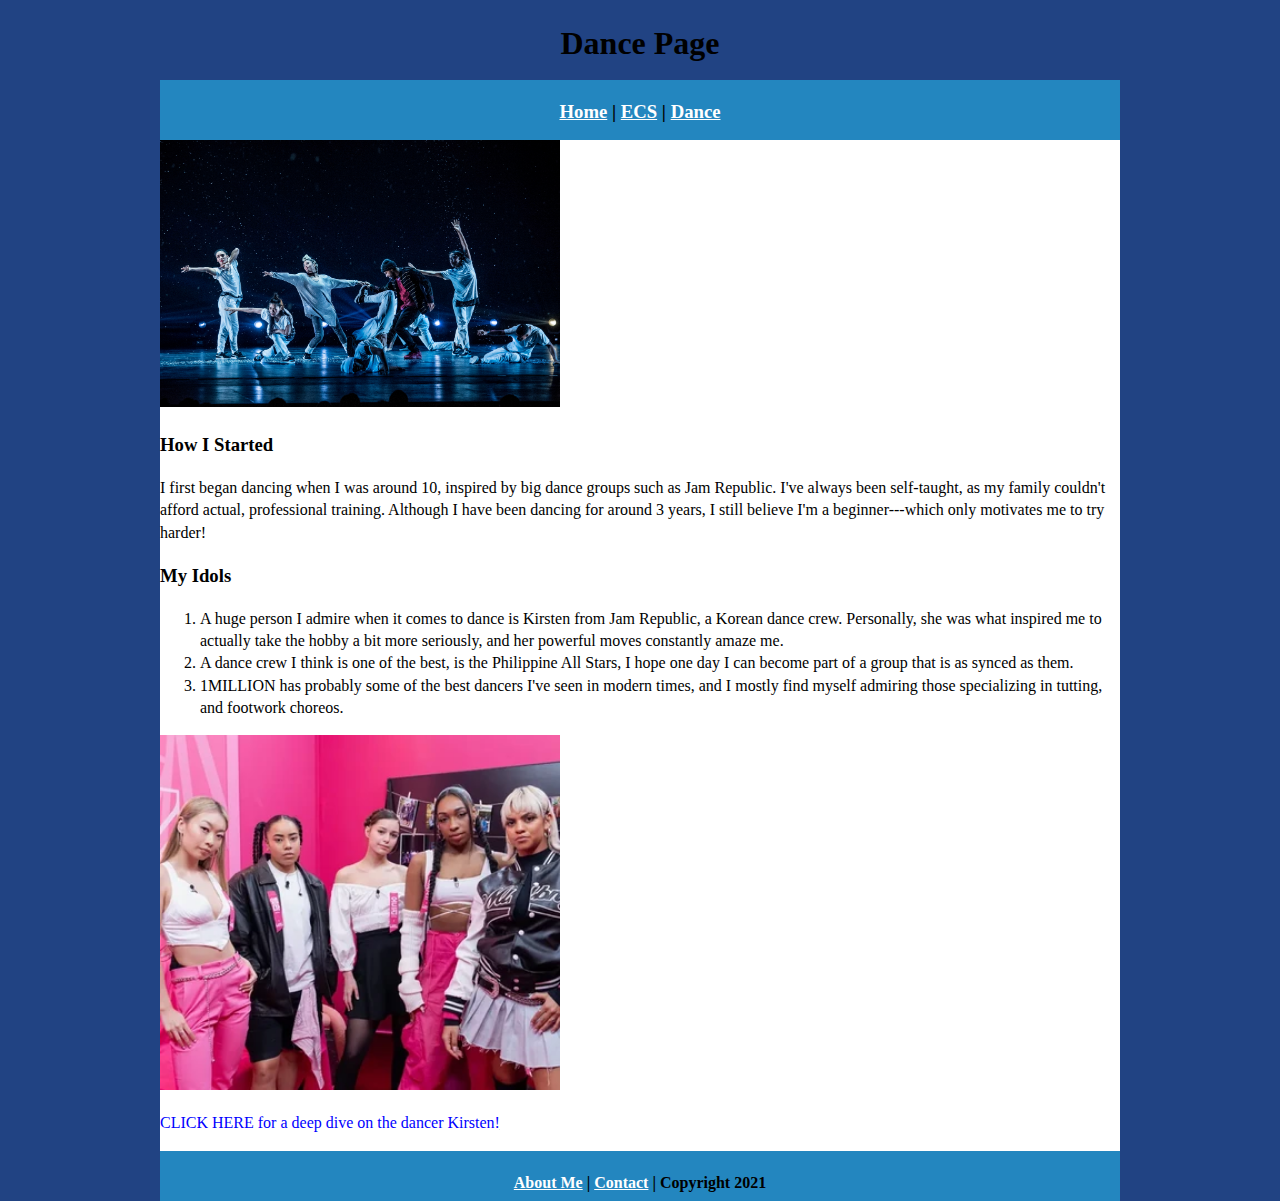
==== dance/index.html @ e19a7672 "Update index.html" ====
<!DOCTYPE html>
<html class="homePage">
<head>
	<!-- This is a comment! Text here will be ignored by the browser. -->
	<meta charset="UTF-8">
	<title> Dance Page </title>
	<link href="../myCSS.css" rel="stylesheet" type="text/css">
</head>
<body>
<div class="container">
  <div class="header">
  	<h1> Dance Page </h1>
  </div>
  <div class="nav">
    <h3> <a href="../index.html">Home</a> | <a href="../ecs/index.html">ECS</a> | <a href="index.html">Dance</a> </h3>
  </div>
  <div class="content">
	  <img src="../images/hiphop.jpg" width="400">	  
	  <h3> How I Started </h3>	  
	  <p> I first began dancing when I was around 10, inspired by big dance groups such as Jam Republic. I've always been self-taught, as my family couldn't afford actual, professional training. Although I have been dancing for around 3 years, I still believe I'm a beginner---which only motivates me to try harder! </p>
	  <h3> My Idols </h3>
	  <ol> 
		  <li>A huge person I admire when it comes to dance is Kirsten from Jam Republic, a Korean dance crew. Personally, she was what inspired me to actually take the hobby a bit more seriously, and her powerful moves constantly amaze me.</li>
		  <li>A dance crew I think is one of the best, is the Philippine All Stars, I hope one day I can become part of a group that is as synced as them.</li>
		  <li>1MILLION has probably some of the best dancers I've seen in modern times, and I mostly find myself admiring those specializing in tutting, and footwork choreos.</li>
	  </ol>
	<img src="../images/jam.webp" width="400">	
	  
	<u><a href="https://www.famousbirthdays.com/people/kirsten-dodgen.html"><p style="color:blue;">CLICK HERE for a deep dive on the dancer Kirsten!</p></a></u>
	  
	 
  

  
  </div>
  <div class="footer">
    <h4> <a href="../aboutme.html">About Me</a> | <a href="mailto:9640023@graniteschools.org">Contact</a> | Copyright 2021</h4>
  </div>
</div>
</body>
</html>
---- myCSS.css ----
@charset "UTF-8";
/* This is a comment! Text here will be ignored by the browser. */

.homePage {
	background: #214383;
}
.container {
	width: 960px;
	margin: 0 auto;
}
.header {
	background: #214383;
	text-align: center;
	margin: 0px;
	padding: 5;
	float: left;
	width: 100%;
	height: 80px;
	
}
.nav {
	background: #2386BF;
	margin: 0px;
	padding: 5;
	float: left;
	width: 100%;
	height: 60px;
	text-align: center;
}
.content {
	background: #FFFFFF;
	margin: 0px;
	float: left;
	width: 100%;
	text-align: left;
}
.footer {
	background: #2386BF;
	margin: 0px;
	float: left;
	width: 100%;
	height: 50px;
	text-align: center;
}
body {
     font: 100%/1.4 Times, Times New Roman, serif;	
     background-color: #FFFFFF;
     margin: 0;
     padding: 0;
     color: #000;
}

a:link {
     color: #FFFFFF;
}
a:visited {
     color: #FFFFFF;
}
a:hover, a:active, a:focus { 
     text-decoration: underline;
}
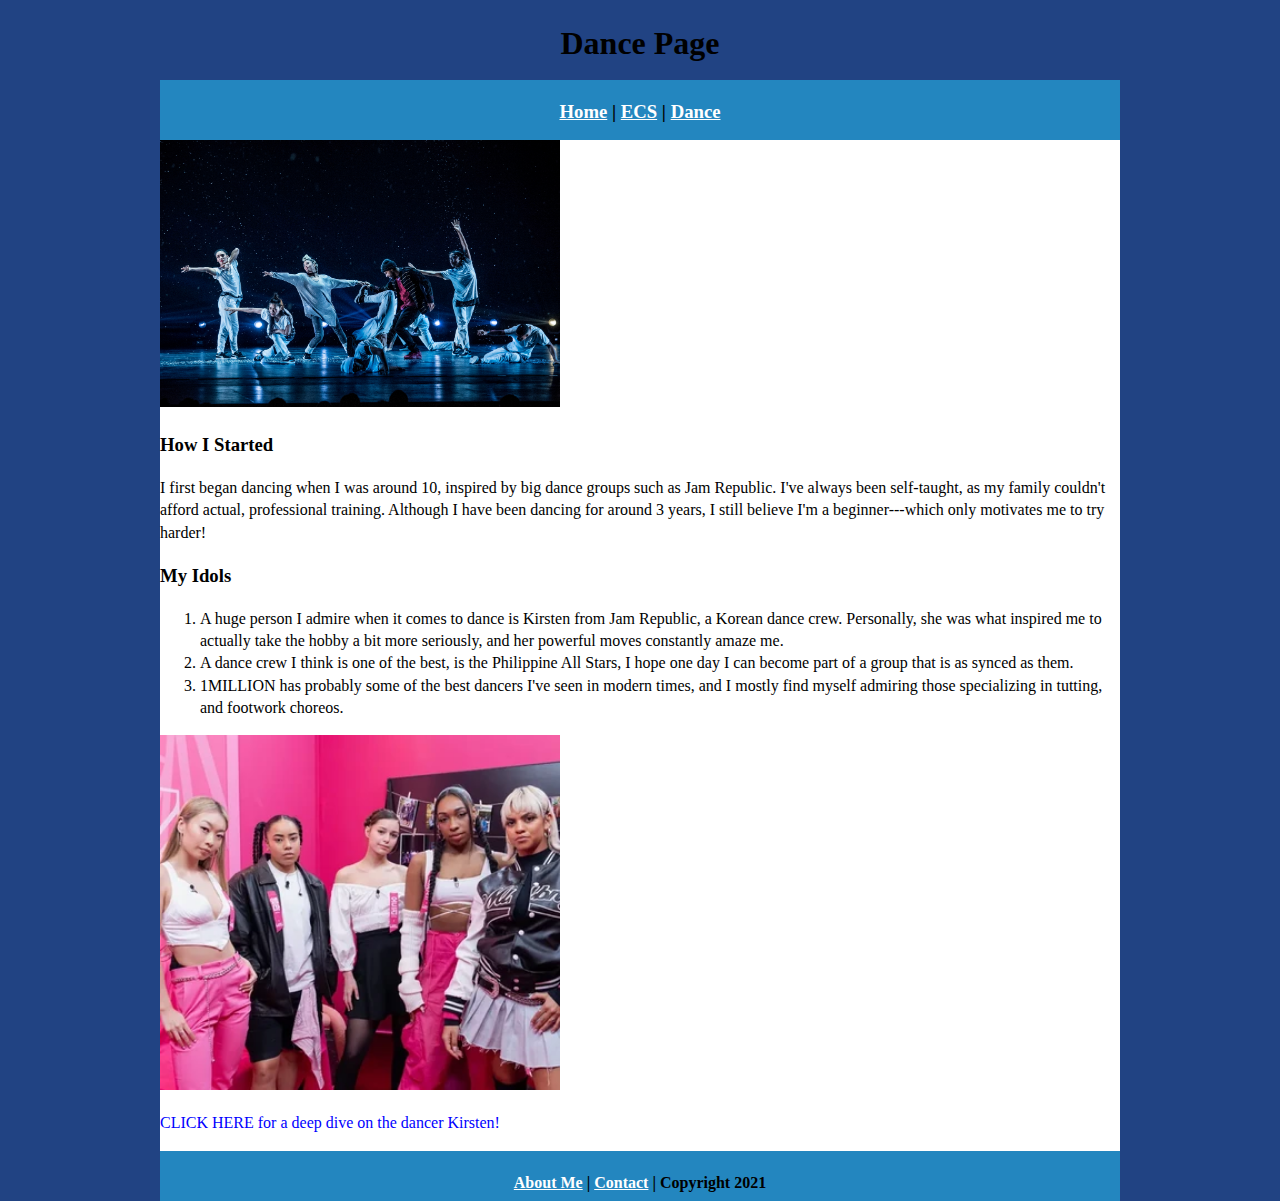
==== commit a20bcc9e: "Update index.html" ====
--- a/dance/index.html
+++ b/dance/index.html
@@ -26,7 +26,7 @@
 	  </ol>
 	<img src="../images/jam.webp" width="400">	
 	  
-	<u><a href="https://www.famousbirthdays.com/people/kirsten-dodgen.html"><p style="color:blue;">CLICK HERE for a deep dive on the dancer Kirsten!</p></a></u>
+	<a href="https://www.famousbirthdays.com/people/kirsten-dodgen.html"><p style="color:blue;">CLICK HERE for a deep dive on the dancer Kirsten!</p></a>
 	  
 	 
   
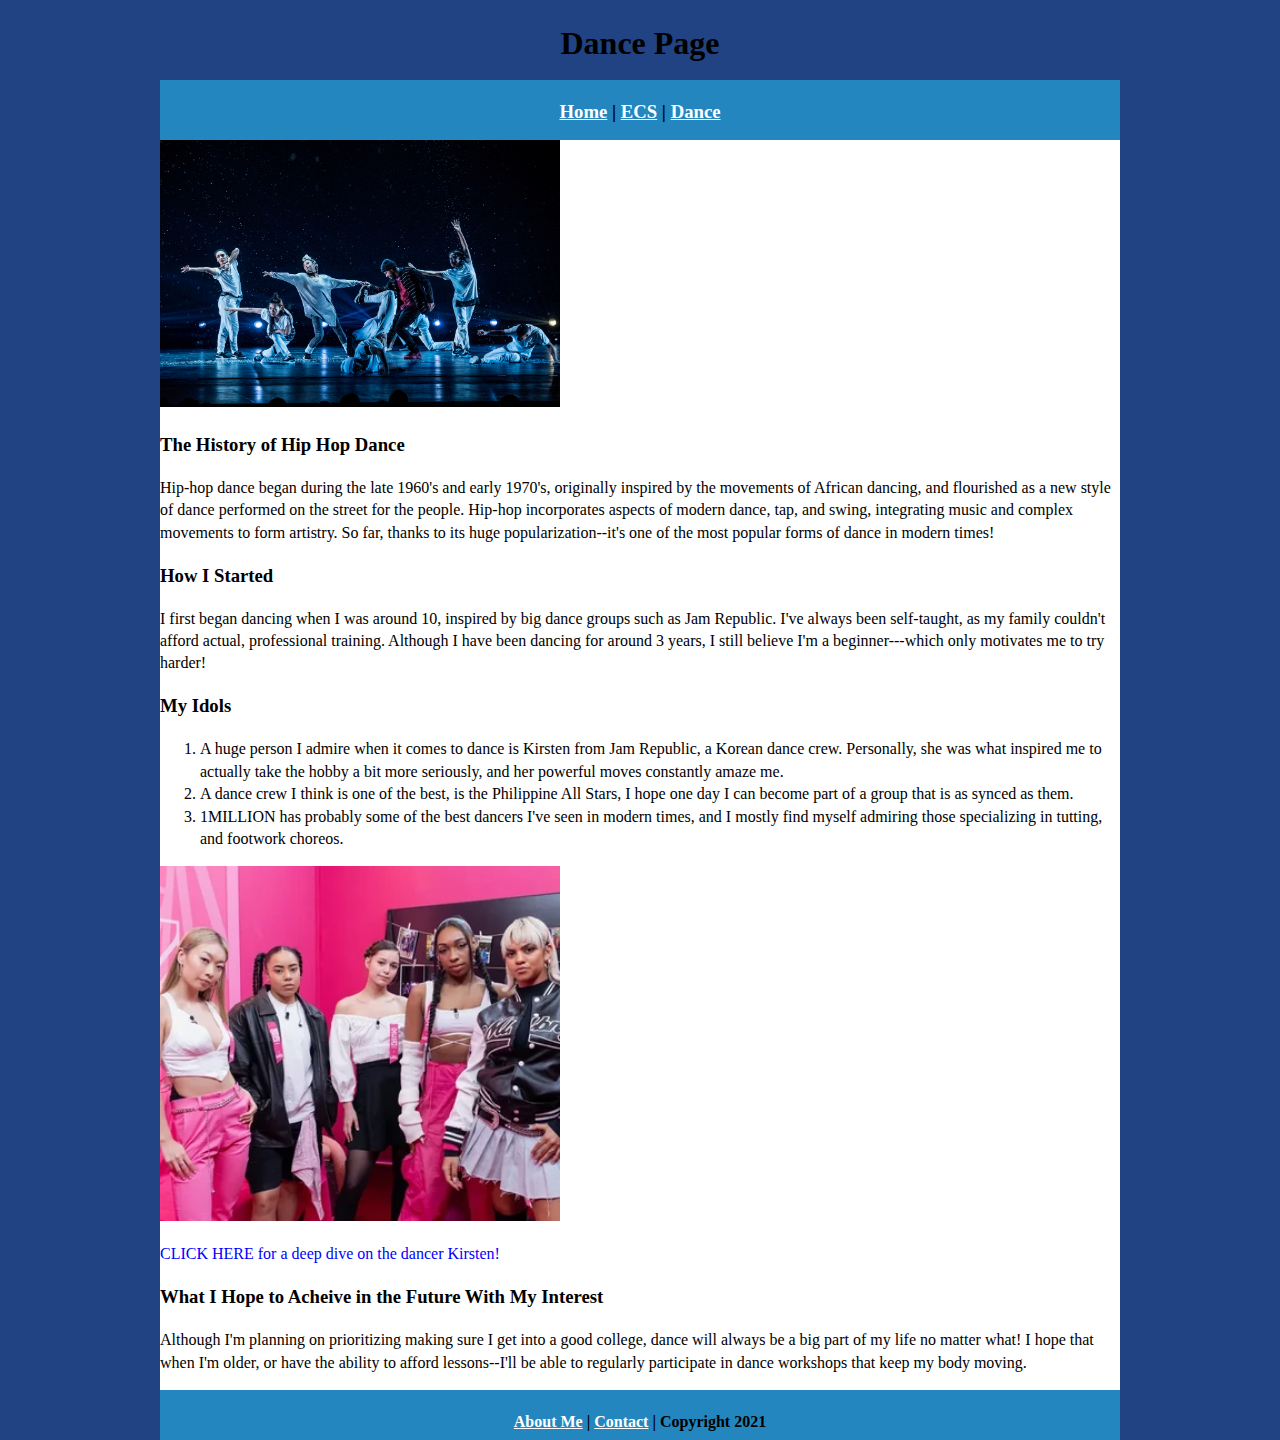
==== commit 3639abc8: "Update index.html" ====
--- a/dance/index.html
+++ b/dance/index.html
@@ -16,6 +16,9 @@
   </div>
   <div class="content">
 	  <img src="../images/hiphop.jpg" width="400">	  
+	 
+	  <h3> The History of Hip Hop Dance </h3>
+	  <p> Hip-hop dance began during the late 1960's and early 1970's, originally inspired by the movements of African dancing, and flourished as a new style of dance performed on the street for the people. Hip-hop incorporates aspects of modern dance, tap, and swing, integrating music and complex movements to form artistry. So far, thanks to its huge popularization--it's one of the most popular forms of dance in modern times!</p>
 	  <h3> How I Started </h3>	  
 	  <p> I first began dancing when I was around 10, inspired by big dance groups such as Jam Republic. I've always been self-taught, as my family couldn't afford actual, professional training. Although I have been dancing for around 3 years, I still believe I'm a beginner---which only motivates me to try harder! </p>
 	  <h3> My Idols </h3>
@@ -27,6 +30,9 @@
 	<img src="../images/jam.webp" width="400">	
 	  
 	<a href="https://www.famousbirthdays.com/people/kirsten-dodgen.html"><p style="color:blue;">CLICK HERE for a deep dive on the dancer Kirsten!</p></a>
+	  <h3> What I Hope to Acheive in the Future With My Interest </h3>
+	  <p>Although I'm planning on prioritizing making sure I get into a good college, dance will always be a big part of my life no matter what! I hope that when I'm older, or have the ability to afford lessons--I'll be able to regularly participate in dance workshops that keep my body moving.</p>
+	  
 	  
 	 
   
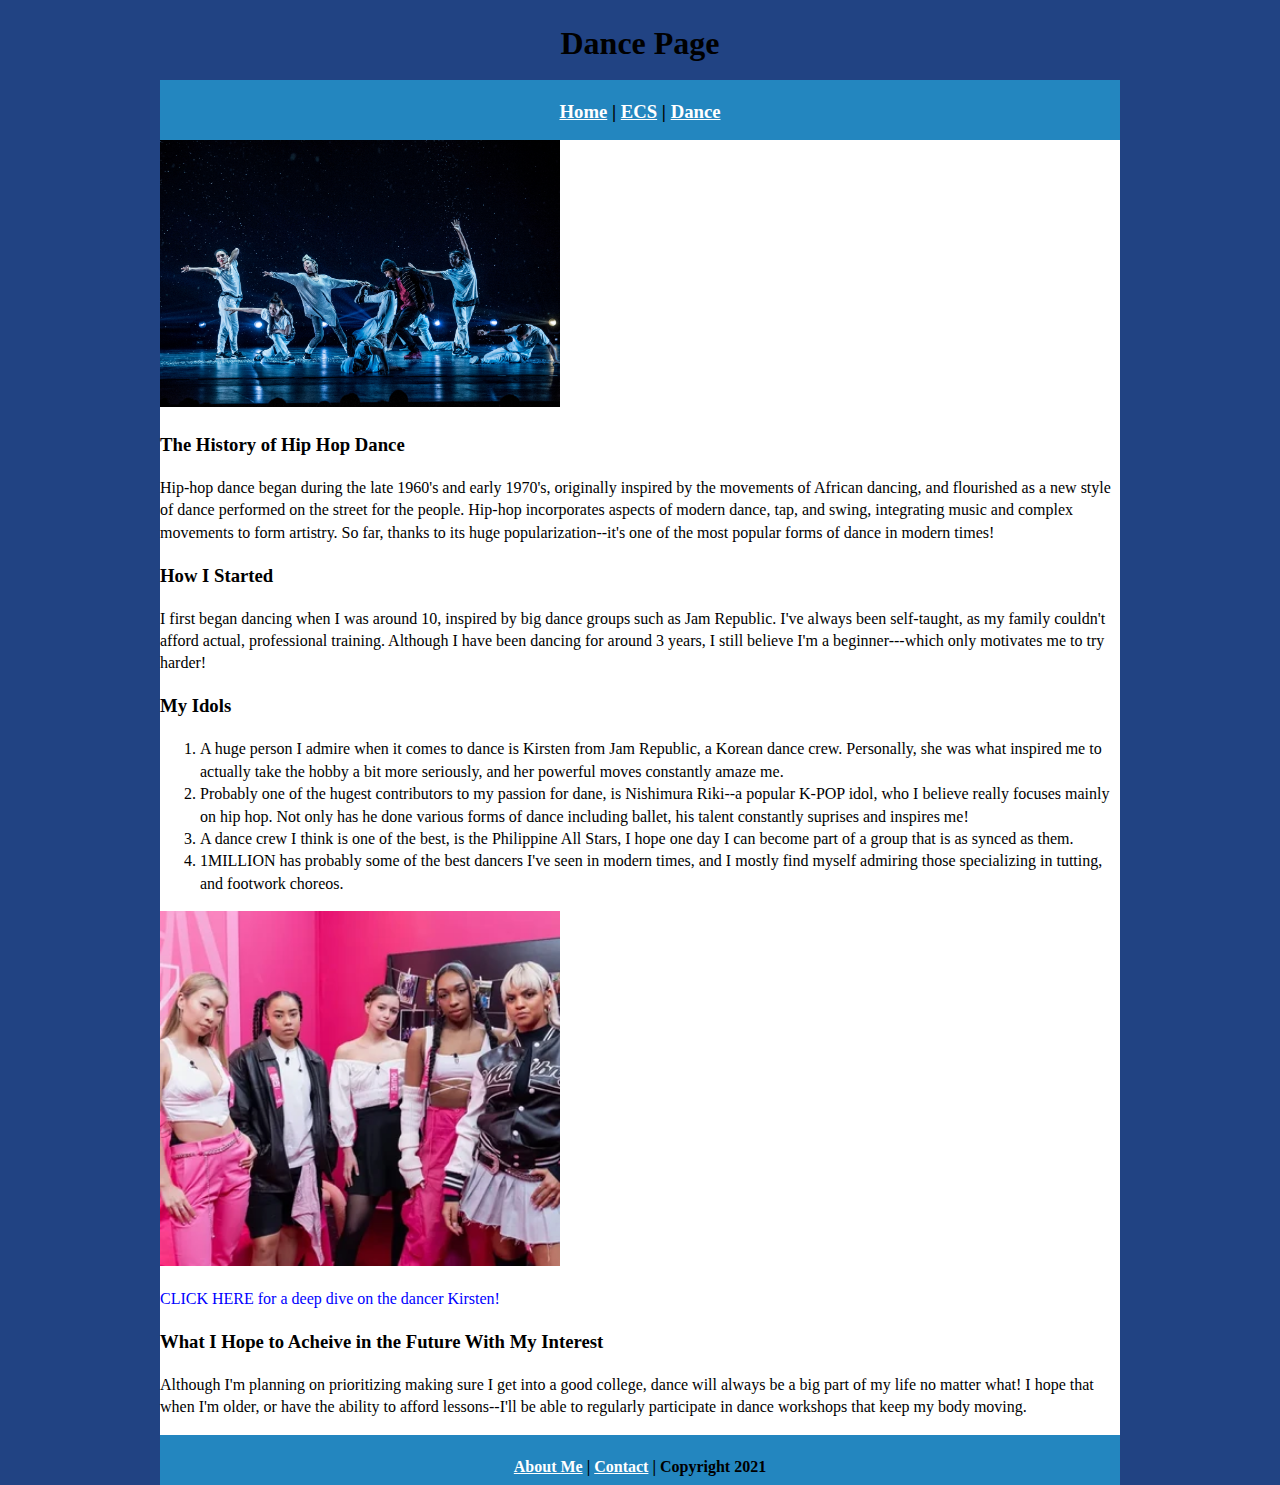
==== commit 9422fc10: "Update index.html" ====
--- a/dance/index.html
+++ b/dance/index.html
@@ -24,6 +24,7 @@
 	  <h3> My Idols </h3>
 	  <ol> 
 		  <li>A huge person I admire when it comes to dance is Kirsten from Jam Republic, a Korean dance crew. Personally, she was what inspired me to actually take the hobby a bit more seriously, and her powerful moves constantly amaze me.</li>
+		  <li>Probably one of the hugest contributors to my passion for dane, is Nishimura Riki--a popular K-POP idol, who I believe really focuses mainly on hip hop. Not only has he done various forms of dance including ballet, his talent constantly suprises and inspires me!
 		  <li>A dance crew I think is one of the best, is the Philippine All Stars, I hope one day I can become part of a group that is as synced as them.</li>
 		  <li>1MILLION has probably some of the best dancers I've seen in modern times, and I mostly find myself admiring those specializing in tutting, and footwork choreos.</li>
 	  </ol>
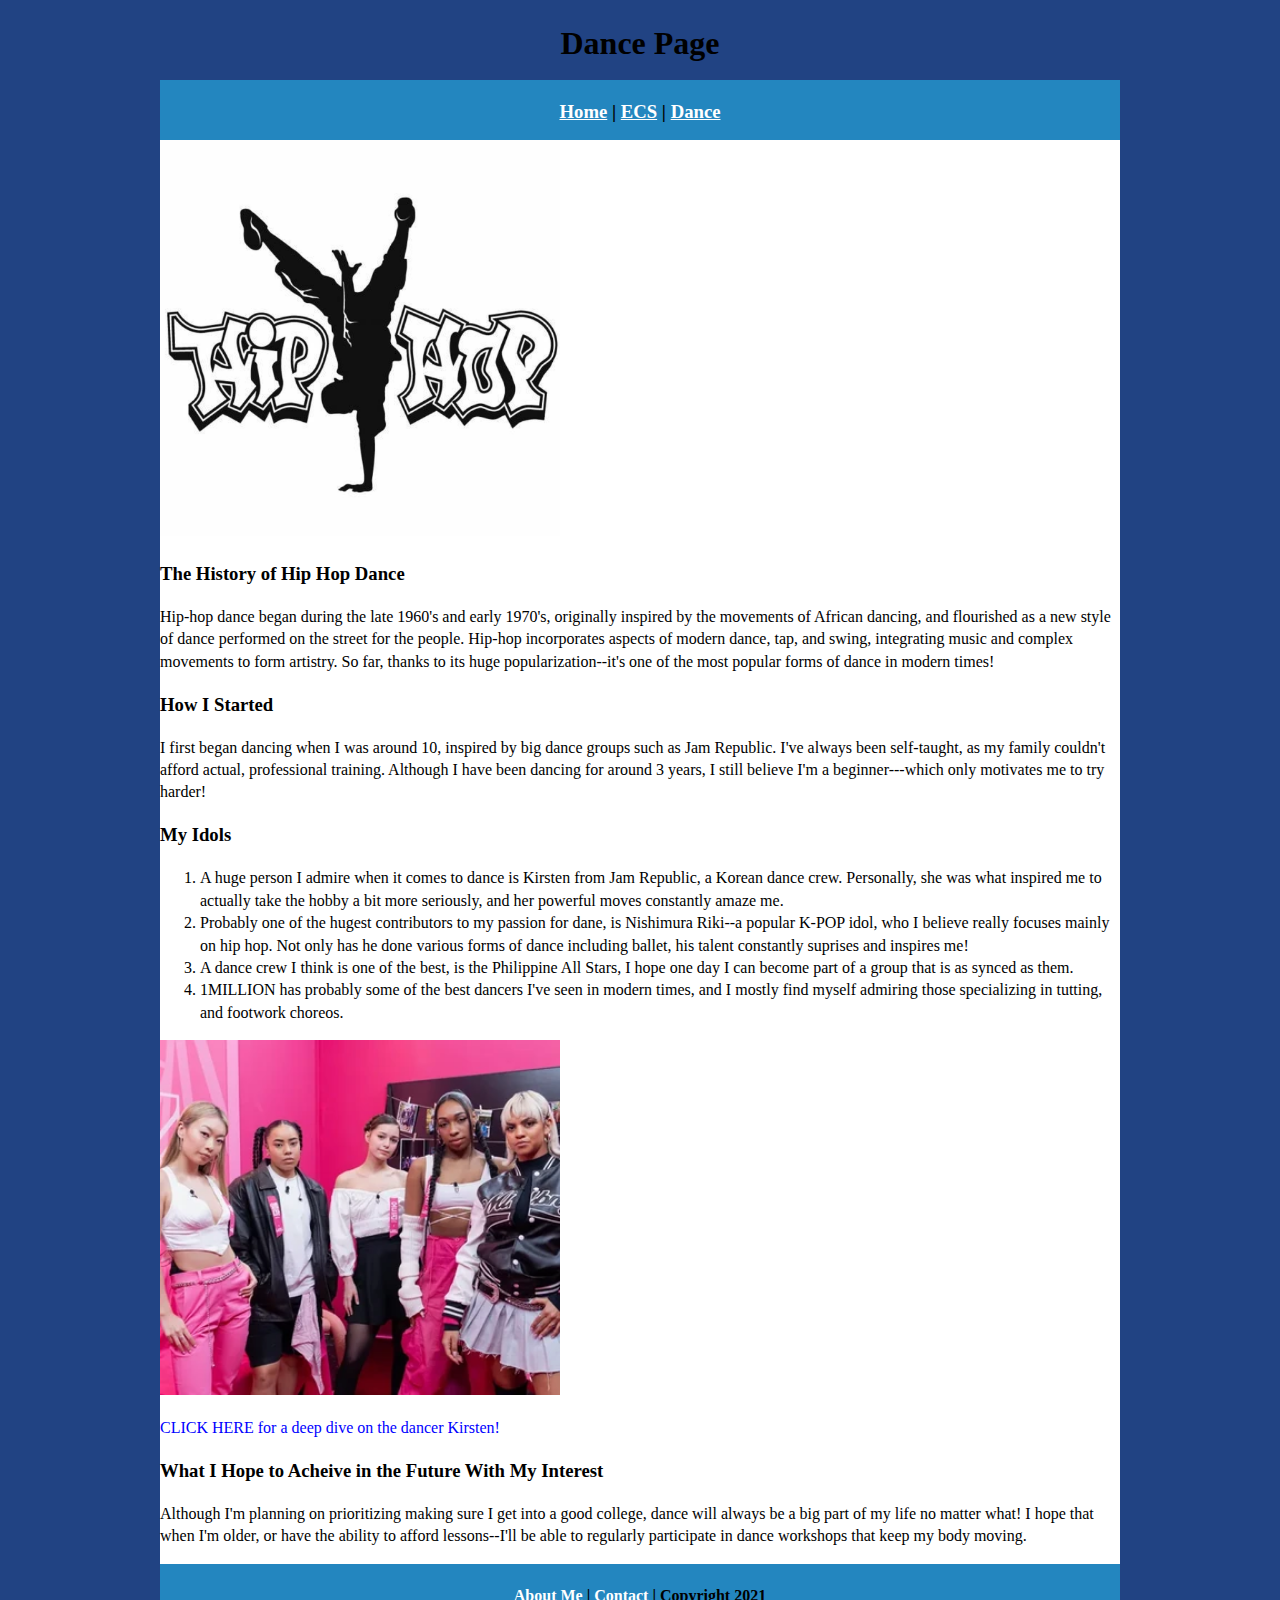
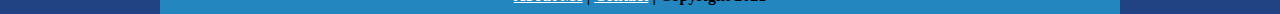
==== commit 891226ef: "Update index.html" ====
--- a/dance/index.html
+++ b/dance/index.html
@@ -15,7 +15,7 @@
     <h3> <a href="../index.html">Home</a> | <a href="../ecs/index.html">ECS</a> | <a href="index.html">Dance</a> </h3>
   </div>
   <div class="content">
-	  <img src="../images/hiphop.jpg" width="400">	  
+	  <img src="../images/breakdown.png" width="400">	  
 	 
 	  <h3> The History of Hip Hop Dance </h3>
 	  <p> Hip-hop dance began during the late 1960's and early 1970's, originally inspired by the movements of African dancing, and flourished as a new style of dance performed on the street for the people. Hip-hop incorporates aspects of modern dance, tap, and swing, integrating music and complex movements to form artistry. So far, thanks to its huge popularization--it's one of the most popular forms of dance in modern times!</p>
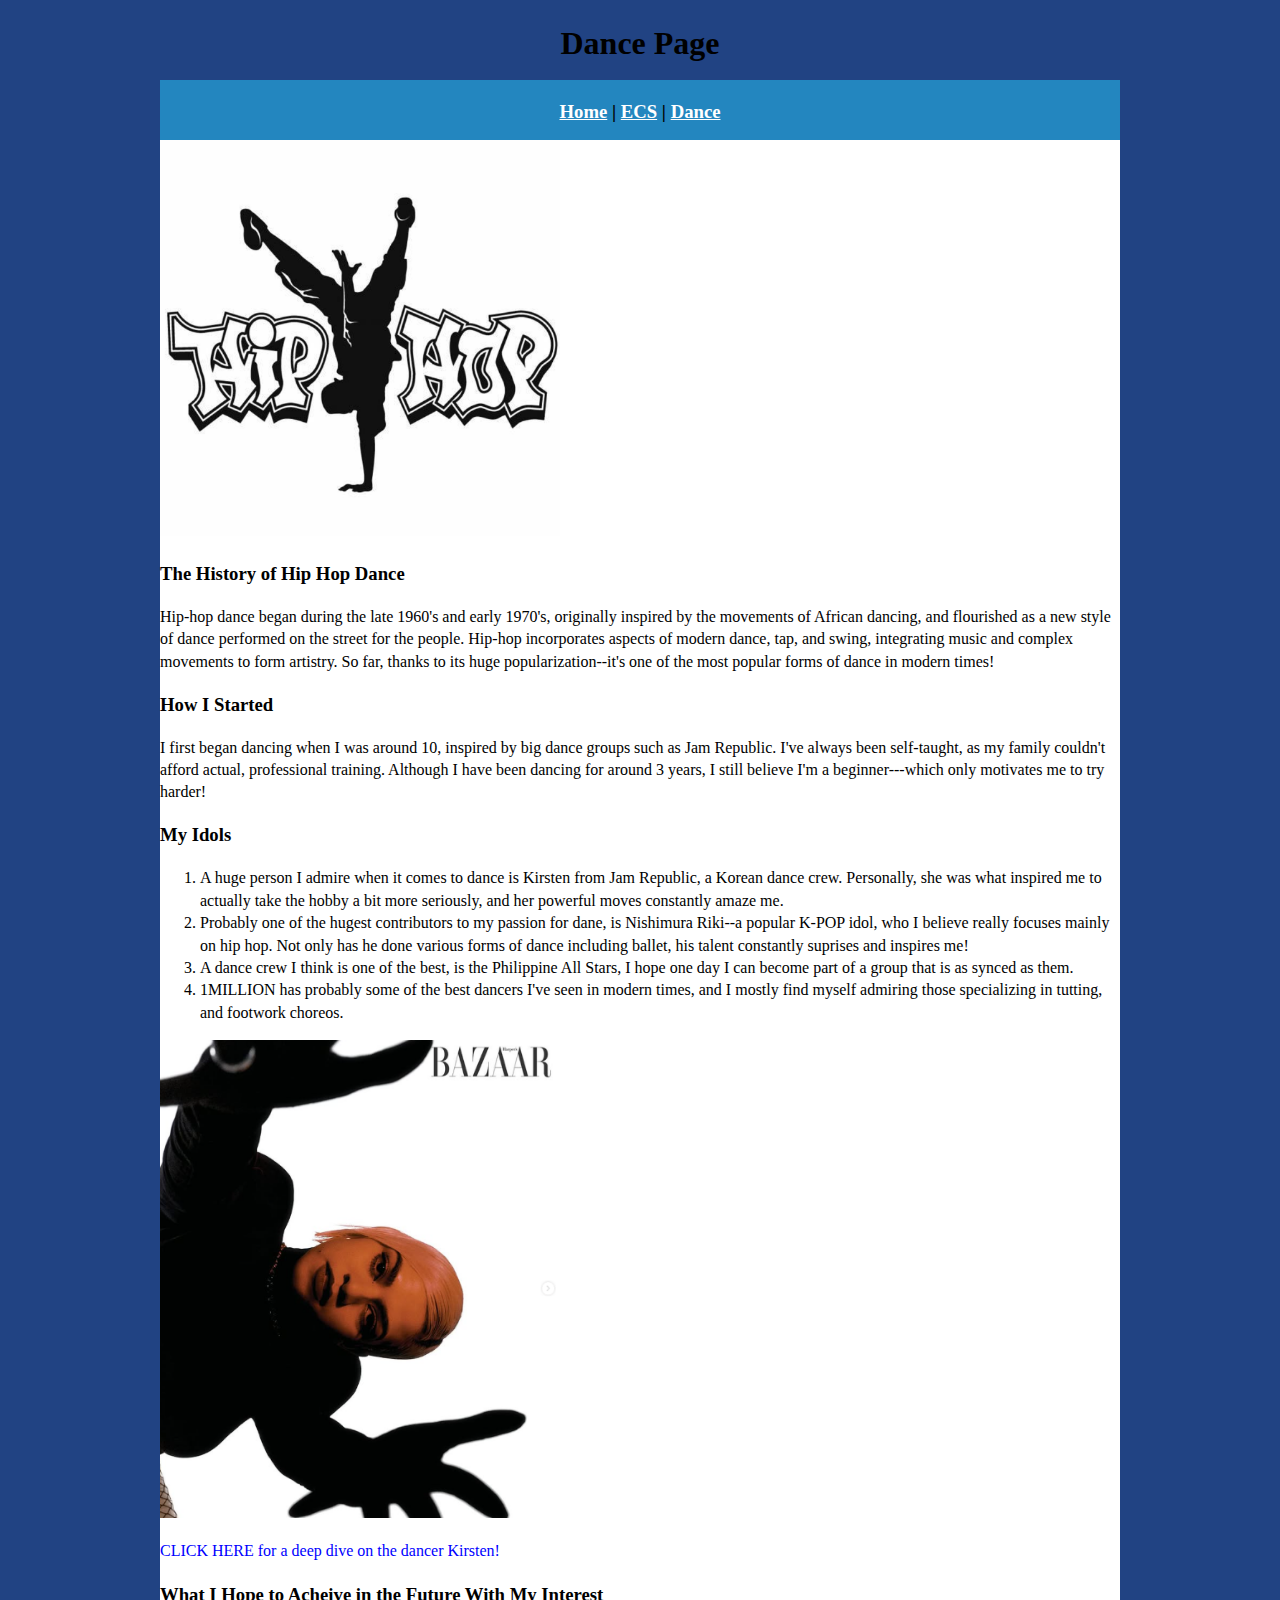
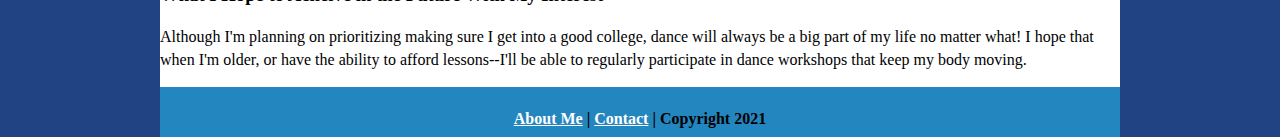
==== commit 403e898d: "Update index.html" ====
--- a/dance/index.html
+++ b/dance/index.html
@@ -2,9 +2,11 @@
 <html class="homePage">
 <head>
 	<!-- This is a comment! Text here will be ignored by the browser. -->
+	
 	<meta charset="UTF-8">
 	<title> Dance Page </title>
 	<link href="../myCSS.css" rel="stylesheet" type="text/css">
+		
 </head>
 <body>
 <div class="container">
@@ -15,6 +17,7 @@
     <h3> <a href="../index.html">Home</a> | <a href="../ecs/index.html">ECS</a> | <a href="index.html">Dance</a> </h3>
   </div>
   <div class="content">
+	 
 	  <img src="../images/breakdown.png" width="400">	  
 	 
 	  <h3> The History of Hip Hop Dance </h3>
@@ -28,7 +31,7 @@
 		  <li>A dance crew I think is one of the best, is the Philippine All Stars, I hope one day I can become part of a group that is as synced as them.</li>
 		  <li>1MILLION has probably some of the best dancers I've seen in modern times, and I mostly find myself admiring those specializing in tutting, and footwork choreos.</li>
 	  </ol>
-	<img src="../images/jam.webp" width="400">	
+	<img src="../images/toyou.png" width="400">	
 	  
 	<a href="https://www.famousbirthdays.com/people/kirsten-dodgen.html"><p style="color:blue;">CLICK HERE for a deep dive on the dancer Kirsten!</p></a>
 	  <h3> What I Hope to Acheive in the Future With My Interest </h3>
